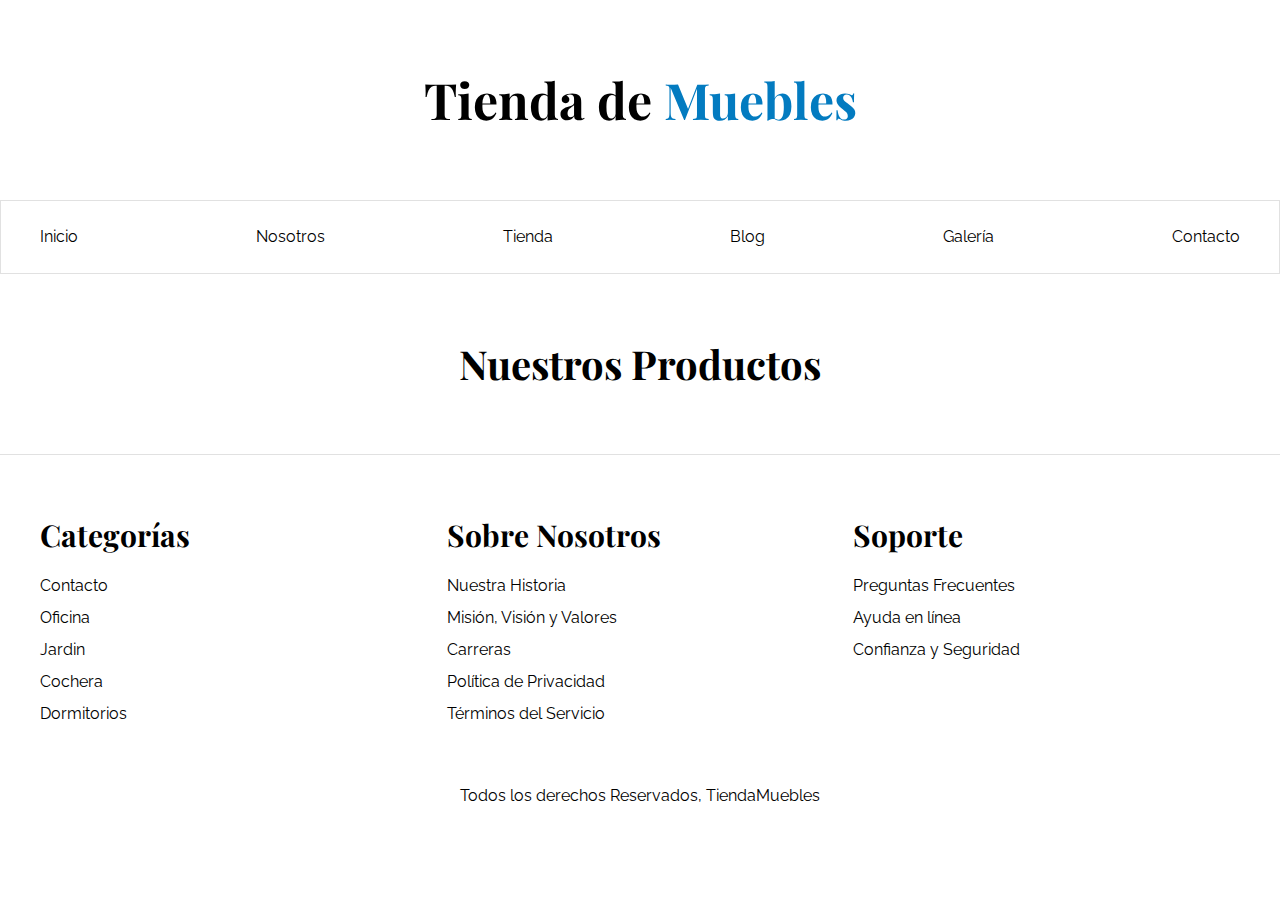
==== base.html @ edf75d30 "create us page" ====
<!DOCTYPE html>
<html lang="en">
<head>
    <meta charset="UTF-8">
    <meta http-equiv="X-UA-Compatible" content="IE=edge">
    <meta name="viewport" content="width=device-width, initial-scale=1.0">
    <title>Ecommerce - Home</title>
    <link rel="stylesheet" href="css/normalize.css">
    <link rel="preconnect" href="https://fonts.googleapis.com">
    <link rel="preconnect" href="https://fonts.gstatic.com" crossorigin>
    <link href="https://fonts.googleapis.com/css2?family=Playfair+Display:wght@700&family=Raleway:wght@400;700;900&display=swap" rel="stylesheet">
    <link rel="stylesheet" href="css/app.css">

</head>
<body>
    <header>
        <h1 class="nombre-sitio" >Tienda de <span>Muebles</span></h1>
    </header>

    <div class="contenedor-navegacion">
        <nav class="nav-principal contenedor" >
            <a  href="index.html">Inicio</a>
            <a  href="nosotros.html">Nosotros</a>
            <a  href="index.html">Tienda</a>
            <a  href="index.html">Blog</a>
            <a  href="index.html">Galería</a>
            <a  href="contacto.html">Contacto</a>
        </nav>
    </div>





    <main class="contenido-principal contenedor" >
        <h2 class="text-center" >Nuestros Productos</h2>


    </main>



    <footer class="site-footer">
        <div class="grid-footer contenedor">
            <div>
                <h3>Categorías</h3>
                <nav class="footer-menu">
                    <a href="#">Contacto</a>
                    <a href="#">Oficina</a>
                    <a href="#">Jardin</a>
                    <a href="#">Cochera</a>
                    <a href="#">Dormitorios</a>
                </nav>
            </div>
            <div>
                <h3>Sobre Nosotros</h3>
                <nav class="footer-menu" >
                    <a href="">Nuestra Historia</a>
                    <a href="">Misión, Visión y Valores</a>
                    <a href="">Carreras</a>
                    <a href="">Política de Privacidad</a>
                    <a href="">Términos del Servicio</a>
                </nav>
            </div>
            <div>
                <h3>Soporte</h3>
                <nav class="footer-menu" >
                    <a href="#">Preguntas Frecuentes</a>
                    <a href="#">Ayuda en línea</a>
                    <a href="#">Confianza y Seguridad</a>
                </nav>
            </div>
        </div>
        <p class="copyright" >Todos los derechos Reservados, TiendaMuebles</p>
    </footer>
    
</body>
</html>
---- css/app.css ----
html {
    box-sizing: border-box;
    font-size: 62.5%   /*1REM = 10px */
}

*, *::before, *::after {
    box-sizing: inherit;
}

body {
    font-family: 'Raleway', sans-serif;
    font-size: 1.6rem;
    line-height: 2;
}

/* Globales */
h1, h2, h3 {
    font-family: 'Playfair Display', serif;
    margin: 0 0 5rem 0;
}

h1 {
    font-size: 5rem;
}

h2 {
    font-size: 4rem;
}

h3 {
    font-size: 3rem;
}

a {
    text-decoration: none;
    color: #000;
}

.contenedor {
    max-width: 120rem;
    margin: 0 auto;
}

img {
    max-width: 100%;
    display: block;
}

.btn {
    background-color: #8cbc00;
    display: block;
    color: #FFF;
    text-transform: uppercase;
    font-weight: 900;
    padding: 1rem;
    transition: background-color .3s ease-out;

}
.btn:hover {
    background-color: #769c02;
}

/* Utilidades */
.text-center {
    text-align: center;
}

/* Header y Navegación */
.nombre-sitio {
    margin-top: 5rem;
    text-align: center;
}

.nombre-sitio span {
    color: #037bc0;
}

.contenedor-navegacion {
    border: 1px solid #e1e1e1; 
}

.nav-principal {
    padding: 2rem 0;
    display: flex;
    justify-content: space-between;
}

.hero  {
    background-image: url('../img/principal.jpg');
    background-repeat: no-repeat;
    background-size: cover;
    background-position: center center;
    height: 55rem;
}

/* categorias */
.categorias {
    padding-top: 5rem;
}

.categoria a {
    text-align: center;
    display: block;
    padding: 2rem;
    font-size: 2rem;
}
.categoria a:hover {
    background: #037bc0;
    color: #fff;
    border-bottom-right-radius: 1rem;
}

.listado-categorías {
    display: grid;
    grid-template-columns: repeat(3, 1fr);
    gap: 2rem;
}


/* Bloque Nosotros */

.sobre-nosotros {
    background-image: linear-gradient( to right, transparent  50%, #037bc0 50%, #037bc0 100% ), url(../img/nosotros.jpg);
    background-position: left center;
    padding: 10rem 0;
    background-repeat: no-repeat;
    background-size: 100%, 120rem;
}

.sobre-nosotros-grid {
    display: flex;
    justify-content: flex-end;
}

.texto-nosotros {
    flex-basis: 50%;
    padding-left: 10rem;
    color: #FFF;
}

/* Listado de Productos */
.contenido-principal {
    padding-top: 5rem;
}
.listado-productos {
    display: grid;
    grid-template-columns: repeat(6, 1fr);
    column-gap: 2rem;
    row-gap: 2rem;
}

.producto:nth-child(1) {
    grid-column-start: 1;
    grid-column-end: 7;
    display: grid;
    grid-template-columns: 3fr 1fr;
}

.producto:nth-child(1) img {
    height: 43rem;
    width: 100%;
    object-fit: cover;
}

.producto:nth-child(2) {
    grid-column-start: 1;
    grid-column-end: 4;
}

.producto:nth-child(2) img,
.producto:nth-child(3) img {
    height: 30rem;
    width: 100%;
    object-fit: cover;
}

.producto:nth-child(3) {
    grid-column-start: 4;
    grid-column-end: 7;
}

.producto:nth-child(4) {
    grid-column-start: 1;
    grid-column-end: 3;
}

.producto:nth-child(5) {
    grid-column-start: 3;
    grid-column-end: 5;
}

.producto:nth-child(6) {
    grid-column-start: 5;
    grid-column-end: 7;
}

.producto {
    background-color: #037bc0;
}

.texto-producto {
    text-align: center;
    color: #FFF;
    padding: 2rem;
}
.texto-producto h3 {
    margin: 0;
}
.texto-producto p {
    margin: 0 0 .5rem 0;
}
.texto-producto .precio {
    font-size: 2.8rem;
    font-weight: 900;
}

/* Footer */

.site-footer {
    border-top: 1px solid #e1e1e1;
    margin-top: 5rem;
    padding-top: 5rem;
}

.site-footer h3 {
    margin-bottom: .5rem;
}

.grid-footer {
    display: grid;
    grid-template-columns: repeat(3, 1fr);
    gap: 2rem;
}

.footer-menu a {
    display: block;
}

.copyright {
    margin-top: 5rem;
    text-align: center;
}


/* Nosotros */
.contenido-nosotros {
    display: grid;
    grid-template-columns: 1fr 2fr;
    grid-template-columns: repeat(auto-fit, minmax( 25rem,  ));
    column-gap: 4rem;
}

.informacion-nosotros {
    display: flex;
    flex-direction: column;
    justify-content: center;
}
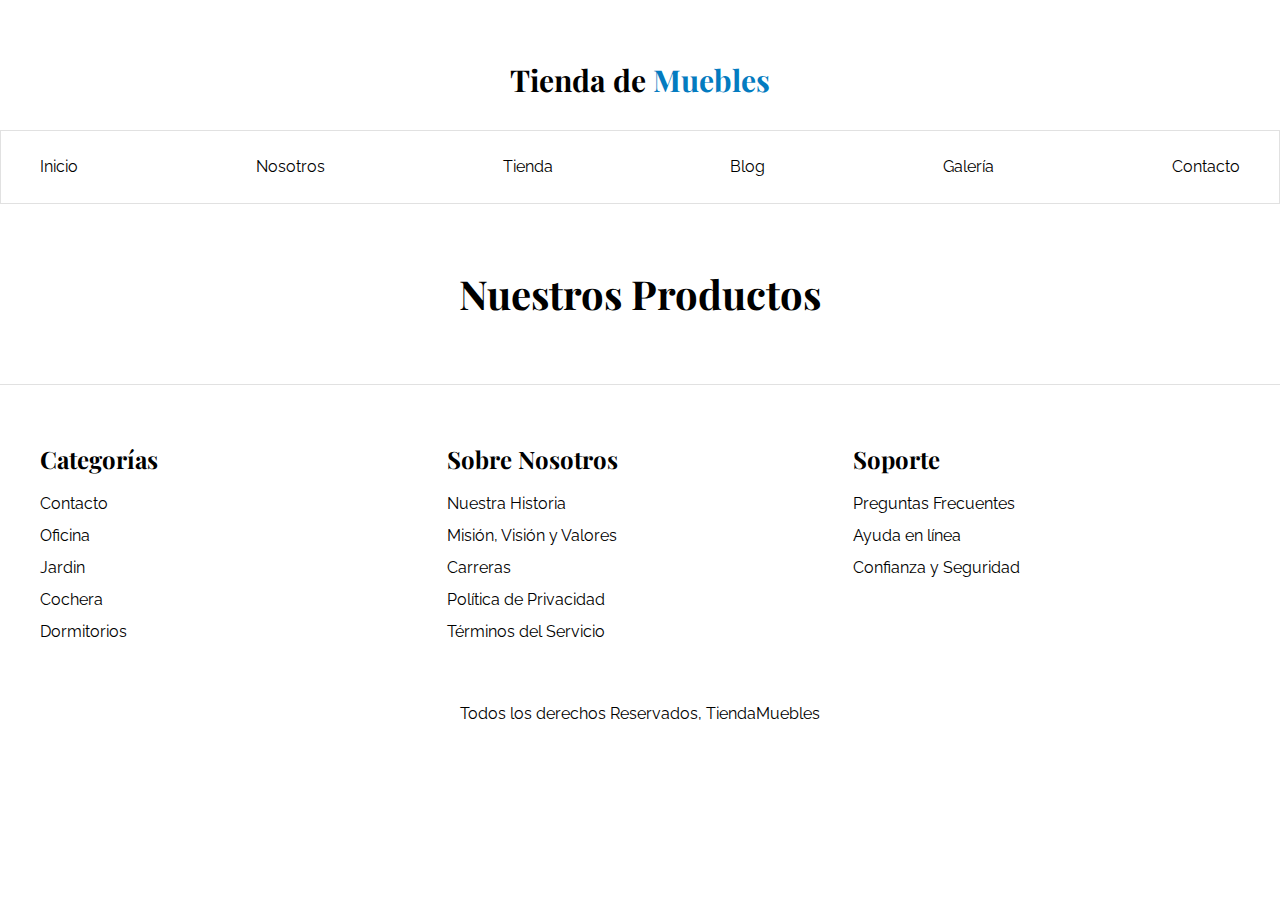
==== commit 4b59af3e: "adjusting galery and blog pages" ====
--- a/base.html
+++ b/base.html
@@ -21,9 +21,9 @@
         <nav class="nav-principal contenedor" >
             <a  href="index.html">Inicio</a>
             <a  href="nosotros.html">Nosotros</a>
-            <a  href="index.html">Tienda</a>
-            <a  href="index.html">Blog</a>
-            <a  href="index.html">Galería</a>
+            <a  href="tienda.html">Tienda</a>
+            <a  href="blog.html">Blog</a>
+            <a  href="galeria.html">Galería</a>
             <a  href="contacto.html">Contacto</a>
         </nav>
     </div>
--- a/css/app.css
+++ b/css/app.css
@@ -16,19 +16,37 @@
 /* Globales */
 h1, h2, h3 {
     font-family: 'Playfair Display', serif;
-    margin: 0 0 5rem 0;
+    margin: 0 0 2rem 0;
 }
 
 h1 {
-    font-size: 5rem;
+    font-size: 4rem;
+}
+
+@media (min-width: 768px)  {
+    h1 {
+        font-size: 5rem;
+    }
 }
 
 h2 {
-    font-size: 4rem;
+    font-size: 3.2rem;
+}
+
+@media (min-width: 768px)  {
+    h2 {
+        font-size: 4rem;
+    }
 }
 
 h3 {
-    font-size: 3rem;
+    font-size: 2.4rem;
+}
+
+@media (min-width: 768px)  {
+    h1 {
+        font-size: 3rem;
+    }
 }
 
 a {
@@ -54,15 +72,30 @@
     font-weight: 900;
     padding: 1rem;
     transition: background-color .3s ease-out;
+    text-align: center;
+    border: none;
+    width: 100%;
 
 }
 .btn:hover {
     background-color: #769c02;
+    cursor: pointer;
+}
+
+@media (min-width: 768px) {
+    .btn {
+        width: auto;
+    }
 }
 
 /* Utilidades */
 .text-center {
     text-align: center;
+}
+@media (min-width: 768px) {
+    .max-width-30 {
+        max-width: 30rem;
+    }
 }
 
 /* Header y Navegación */
@@ -82,7 +115,15 @@
 .nav-principal {
     padding: 2rem 0;
     display: flex;
-    justify-content: space-between;
+    flex-direction: column;
+    align-items: center;
+}
+
+@media (min-width: 768px) {
+    .nav-principal {
+        justify-content: space-between;
+        flex-direction: row;
+    }
 }
 
 .hero  {
@@ -90,12 +131,32 @@
     background-repeat: no-repeat;
     background-size: cover;
     background-position: center center;
-    height: 55rem;
+    height: 25rem;
+}
+
+@media (min-width: 768px) {
+    .hero {
+        height: 55rem;
+    }
 }
 
 /* categorias */
 .categorias {
-    padding-top: 5rem;
+    padding: 5rem 0;
+}
+
+.categoria {
+    margin-bottom: 2rem;
+}
+
+@media (min-width: 768px) {
+    .categoria {
+        margin-bottom: 0;
+    }
+}
+
+.categoria img {
+    width: 100%;
 }
 
 .categoria a {
@@ -110,92 +171,131 @@
     border-bottom-right-radius: 1rem;
 }
 
-.listado-categorías {
+@media (min-width: 768px) {
+    .listado-categorías {
+        display: grid;
+        grid-template-columns: repeat(3, 1fr);
+        gap: 2rem;
+    }
+}
+
+
+
+/* Bloque Nosotros */
+.sobre-nosotros {
+    background-image: linear-gradient( to bottom, transparent  50%, #037bc0 50%, #037bc0 100% ), url(../img/nosotros.jpg);
+    background-position: center, top left;
+    background-repeat: no-repeat;
+    background-size: 100%, 70rem;
+}
+
+@media (min-width: 768px) {
+    .sobre-nosotros {
+        background-image: linear-gradient( to right, transparent  50%, #037bc0 50%, #037bc0 100% ), url(../img/nosotros.jpg);
+        background-position: left center;
+        padding: 10rem 0;
+        background-size: 100%, 160rem;
+    }
+}
+
+.sobre-nosotros-grid {
     display: grid;
-    grid-template-columns: repeat(3, 1fr);
-    gap: 2rem;
-}
-
-
-/* Bloque Nosotros */
-
-.sobre-nosotros {
-    background-image: linear-gradient( to right, transparent  50%, #037bc0 50%, #037bc0 100% ), url(../img/nosotros.jpg);
-    background-position: left center;
-    padding: 10rem 0;
-    background-repeat: no-repeat;
-    background-size: 100%, 120rem;
-}
-
-.sobre-nosotros-grid {
-    display: flex;
-    justify-content: flex-end;
+    grid-template-rows: repeat(2, 1fr);
+}
+
+@media (min-width: 768px) {
+    .sobre-nosotros-grid {
+        grid-template-columns: repeat(2, 1fr);
+        grid-template-rows: unset;
+        column-gap: 4rem;
+    }
 }
 
 .texto-nosotros {
-    flex-basis: 50%;
-    padding-left: 10rem;
+    grid-row: 2 / 3;
     color: #FFF;
+    padding: 5rem;
+}
+
+@media (min-width: 768px) {
+    .texto-nosotros {
+        grid-column: 2 / 3;
+    }
 }
 
 /* Listado de Productos */
 .contenido-principal {
     padding-top: 5rem;
 }
-.listado-productos {
-    display: grid;
-    grid-template-columns: repeat(6, 1fr);
-    column-gap: 2rem;
-    row-gap: 2rem;
-}
-
-.producto:nth-child(1) {
-    grid-column-start: 1;
-    grid-column-end: 7;
-    display: grid;
-    grid-template-columns: 3fr 1fr;
-}
-
-.producto:nth-child(1) img {
-    height: 43rem;
-    width: 100%;
-    object-fit: cover;
-}
-
-.producto:nth-child(2) {
-    grid-column-start: 1;
-    grid-column-end: 4;
-}
-
-.producto:nth-child(2) img,
-.producto:nth-child(3) img {
-    height: 30rem;
-    width: 100%;
-    object-fit: cover;
-}
-
-.producto:nth-child(3) {
-    grid-column-start: 4;
-    grid-column-end: 7;
-}
-
-.producto:nth-child(4) {
-    grid-column-start: 1;
-    grid-column-end: 3;
-}
-
-.producto:nth-child(5) {
-    grid-column-start: 3;
-    grid-column-end: 5;
-}
-
-.producto:nth-child(6) {
-    grid-column-start: 5;
-    grid-column-end: 7;
+
+@media (min-width: 768px) {
+
+    .listado-productos {
+        display: grid;
+        grid-template-columns: repeat(6, 1fr);
+        column-gap: 2rem;
+        row-gap: 2rem;
+    }
+    
+    .producto:nth-child(1) {
+        grid-column-start: 1;
+        grid-column-end: 7;
+        display: grid;
+        grid-template-columns: 3fr 1fr;
+    }
+    
+    .producto:nth-child(1) img {
+        height: 43rem;
+        width: 100%;
+        object-fit: cover;
+    }
+    
+    .producto:nth-child(2) {
+        grid-column-start: 1;
+        grid-column-end: 4;
+    }
+    
+    .producto:nth-child(2) img,
+    .producto:nth-child(3) img {
+        height: 30rem;
+        width: 100%;
+        object-fit: cover;
+    }
+    
+    .producto:nth-child(3) {
+        grid-column-start: 4;
+        grid-column-end: 7;
+    }
+    
+    .producto:nth-child(4) {
+        grid-column-start: 1;
+        grid-column-end: 3;
+    }
+    
+    .producto:nth-child(5) {
+        grid-column-start: 3;
+        grid-column-end: 5;
+    }
+    
+    .producto:nth-child(6) {
+        grid-column-start: 5;
+        grid-column-end: 7;
+    }
 }
 
 .producto {
     background-color: #037bc0;
+    margin-bottom: 2rem;
+}
+
+@media (min-widt: 768px) {
+    .producto {
+        margin-bottom: 0;
+    }
+}
+
+.producto:last-of-type {
+    margin-bottom: 0;
 }
 
 .texto-producto {
@@ -215,7 +315,6 @@
 }
 
 /* Footer */
-
 .site-footer {
     border-top: 1px solid #e1e1e1;
     margin-top: 5rem;
@@ -224,16 +323,40 @@
 
 .site-footer h3 {
     margin-bottom: .5rem;
-}
-
-.grid-footer {
-    display: grid;
-    grid-template-columns: repeat(3, 1fr);
-    gap: 2rem;
-}
+    text-align: center;
+}
+
+@media (min-width: 768px) {
+    .site-footer h3 {
+        text-align: left;
+    }
+    .grid-footer {
+        display: grid;
+        grid-template-columns: repeat(3, 1fr);
+        gap: 2rem;
+    }
+}
+
+.grid-footer > div {
+    margin-bottom: 2rem;
+}
+
+@media (min-width: 768px) {
+    .grid-footer > div {
+        margin-bottom: 0;
+    }
+}
+
 
 .footer-menu a {
     display: block;
+    text-align: center;
+}
+
+@media (min-width: 768px) {
+    .footer-menu a {
+        text-align: left;
+    }
 }
 
 .copyright {
@@ -246,7 +369,7 @@
 .contenido-nosotros {
     display: grid;
     grid-template-columns: 1fr 2fr;
-    grid-template-columns: repeat(auto-fit, minmax( 25rem,  ));
+    grid-template-columns: repeat(auto-fit, minmax( 25rem, 1fr ));
     column-gap: 4rem;
 }
 
@@ -254,4 +377,123 @@
     display: flex;
     flex-direction: column;
     justify-content: center;
-}
+    padding: 5rem;
+}
+
+@media (min-width: 768px) {
+    .informacion-nosotros {
+        padding: 0;
+    }
+}
+
+/* Blog */
+@media (min-width: 768px) {
+    .contenedor-blog {
+        display: grid;
+        grid-template-columns: 2fr 1fr;
+        column-gap: 4rem;
+    }
+}
+
+.entrada {
+    border-bottom: 2px solid #e1e1e1;
+    margin-bottom: 2rem;
+    padding-bottom: 4rem;
+}
+.entrada h2 {
+    text-align: center;
+}
+@media (min-width:768px) {
+    .entrada h2 {
+        text-align: left;
+    }
+}
+.contenido-blog {
+    padding: 2rem;
+}
+.entrada.last-of-type {
+    border: none;
+}
+@media (min-width: 768px) {
+    .entrada-meta {
+        display: flex;
+        justify-content: space-between;
+    }
+}
+
+
+.entrada-meta p {
+    font-weight: 700;
+}
+
+.entrada-meta span {
+    color: #037bc0;
+}
+
+.contenido-entrada-blog {
+    width: 60rem;
+    margin: 0  auto;
+}
+
+
+/* Galeria */
+.galeria {
+    list-style: none;
+    padding: 0;
+    margin: 0;
+    display: grid;
+    grid-template-columns: repeat(2, 1fr);
+    gap: 2rem;
+}
+@media (min-width:768px) {
+    .galeria {
+        grid-template-columns: repeat(3, 1fr);
+    }
+}
+
+.galeria img {
+    height: 40rem;
+    width: 40rem;
+    object-fit: cover;
+}
+
+
+/* Formulario */
+
+.formulario {
+    max-width: 60rem;
+    margin: 0 auto;
+}
+
+.formulario fieldset {
+    border: 1px solid black;
+    margin-bottom: 2rem;
+}
+
+.formulario legend {
+    background-color: #005485;
+    width: 100%;
+    text-align: center;
+    color: #FFF;
+    text-transform: uppercase;
+    font-weight: 900;
+    padding: 1rem;
+    margin-bottom: 4rem;
+}
+
+.campo {
+    display: flex;
+    margin-bottom: 2rem;
+}
+
+.campo label {
+    flex-basis: 10rem;
+}
+
+.campo input:not([type="radio"]),
+.campo textarea,
+.campo select {
+    flex: 1;
+    border: 1px solid #e1e1e1;
+    padding: 1rem;
+}
